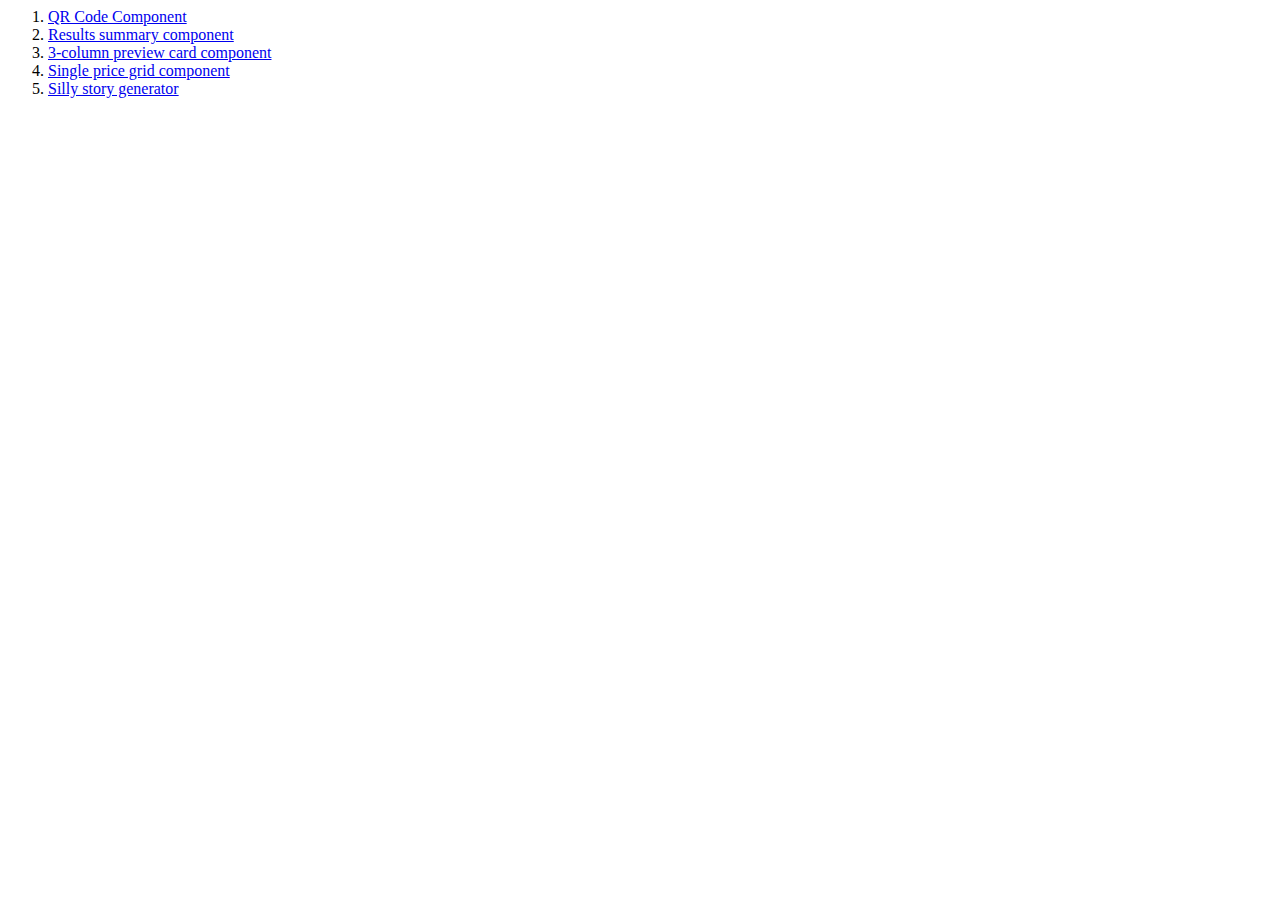
==== index.html @ fd105523 "update index.html" ====
<html lang="en">
<head>
	<meta charset="UTF-8">
	<meta name="viewport" content="width=device-width, initial-scale=1.0">
	<title>Document</title>
</head>
<body>
	<ol>
		<li><a href="https://myrhisyoinked.github.io/frontend-playground/QR%20code%20component/">QR Code Component</a></li>
		<li><a href="https://myrhisyoinked.github.io/frontend-playground/Results%20summary%20component/">Results summary component</a></li>
		<li><a href="https://myrhisyoinked.github.io/frontend-playground/3-column%20preview%20card%20component/">3-column preview card component</a></li>
		<li><a href="https://myrhisyoinked.github.io/frontend-playground/Single%20price%20grid%20component/">Single price grid component</a></li>
		<li><a href="https://myrhisyoinked.github.io/frontend-playground/Silly%20story%20generator/">Silly story generator</a></li>
	</ol>
</body>
</html>
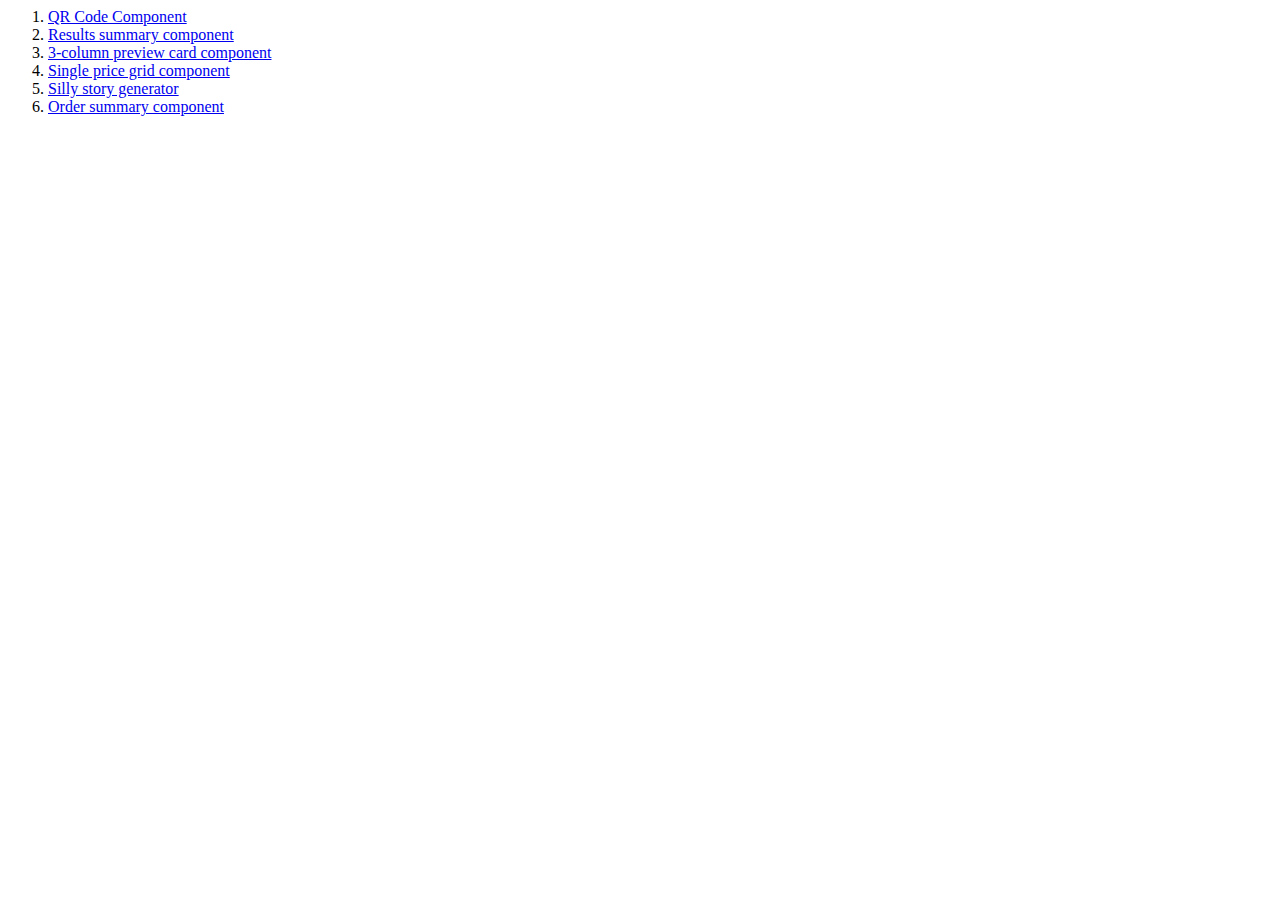
==== commit 3f710871: "Added links to readme" ====
--- a/index.html
+++ b/index.html
@@ -11,6 +11,7 @@
 		<li><a href="https://myrhisyoinked.github.io/frontend-playground/3-column%20preview%20card%20component/">3-column preview card component</a></li>
 		<li><a href="https://myrhisyoinked.github.io/frontend-playground/Single%20price%20grid%20component/">Single price grid component</a></li>
 		<li><a href="https://myrhisyoinked.github.io/frontend-playground/Silly%20story%20generator/">Silly story generator</a></li>
+		<li><a href="https://myrhisyoinked.github.io/frontend-playground/Order%20summary%20component/">Order summary component</a></li>
 	</ol>
 </body>
 </html>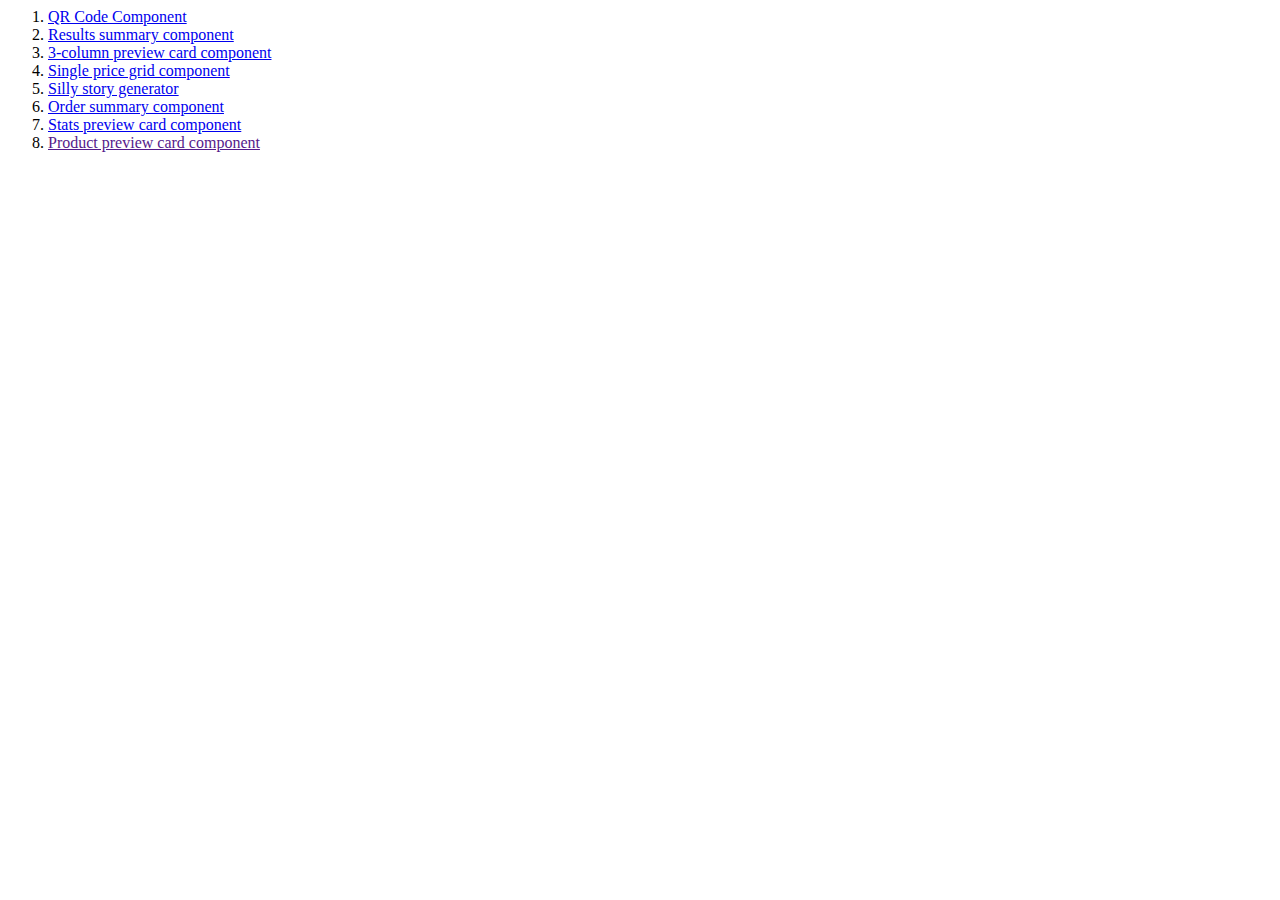
==== commit 2625a996: "Stats preview card component" ====
--- a/index.html
+++ b/index.html
@@ -12,6 +12,8 @@
 		<li><a href="https://myrhisyoinked.github.io/frontend-playground/Single%20price%20grid%20component/">Single price grid component</a></li>
 		<li><a href="https://myrhisyoinked.github.io/frontend-playground/Silly%20story%20generator/">Silly story generator</a></li>
 		<li><a href="https://myrhisyoinked.github.io/frontend-playground/Order%20summary%20component/">Order summary component</a></li>
+		<li><a href="https://myrhisyoinked.github.io/frontend-playground/Stats%preview%card%component">Stats preview card component</a></li>
+		<li><a href="">Product preview card component</a></li>
 	</ol>
 </body>
 </html>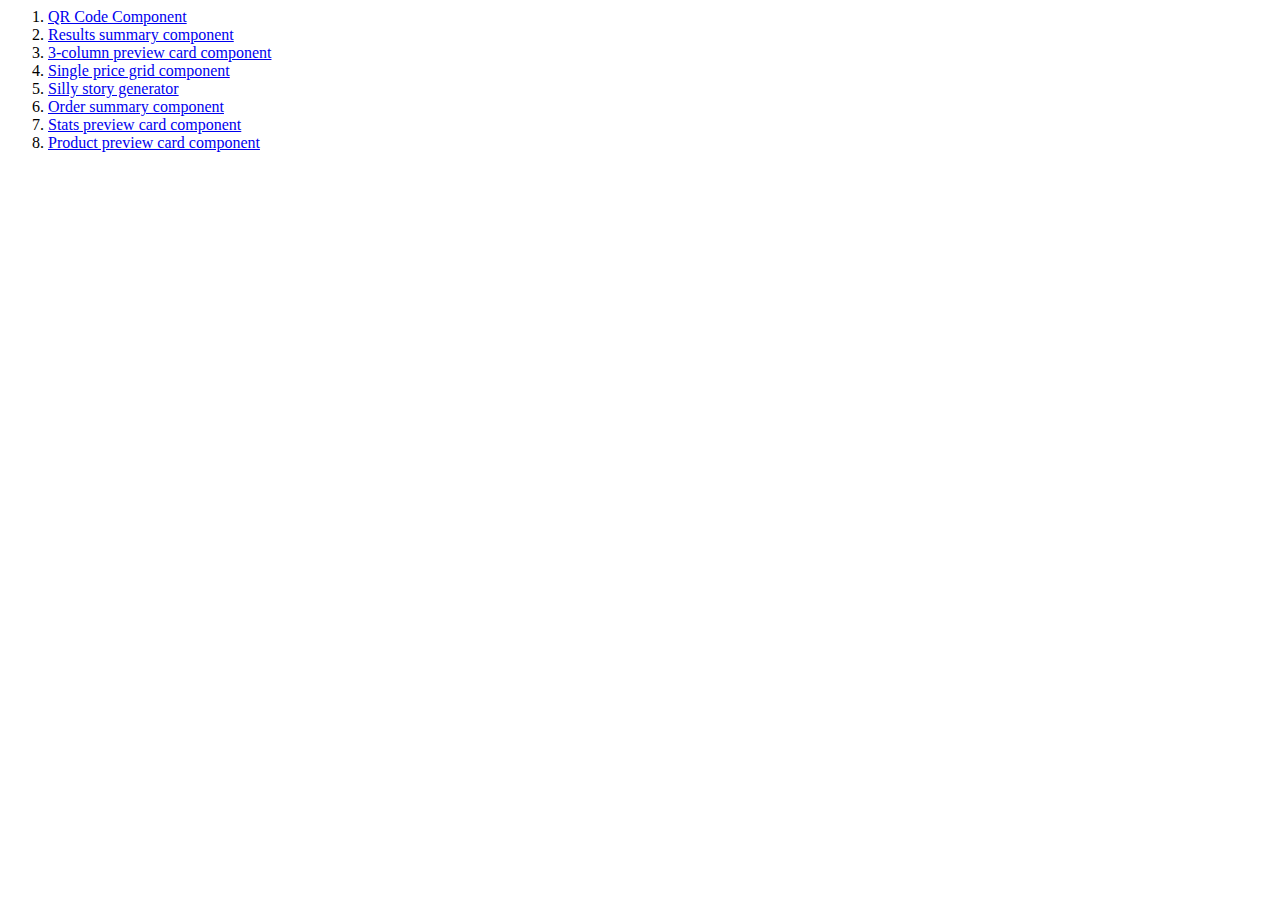
==== commit 162334ba: "Product preview card component" ====
--- a/index.html
+++ b/index.html
@@ -12,8 +12,8 @@
 		<li><a href="https://myrhisyoinked.github.io/frontend-playground/Single%20price%20grid%20component/">Single price grid component</a></li>
 		<li><a href="https://myrhisyoinked.github.io/frontend-playground/Silly%20story%20generator/">Silly story generator</a></li>
 		<li><a href="https://myrhisyoinked.github.io/frontend-playground/Order%20summary%20component/">Order summary component</a></li>
-		<li><a href="https://myrhisyoinked.github.io/frontend-playground/Stats%preview%card%component">Stats preview card component</a></li>
-		<li><a href="">Product preview card component</a></li>
+		<li><a href="https://myrhisyoinked.github.io/frontend-playground/Stats%20preview%20card%20component/">Stats preview card component</a></li>
+		<li><a href="https://myrhisyoinked.github.io/frontend-playground/Product%20preview%20card%20component/">Product preview card component</a></li>
 	</ol>
 </body>
 </html>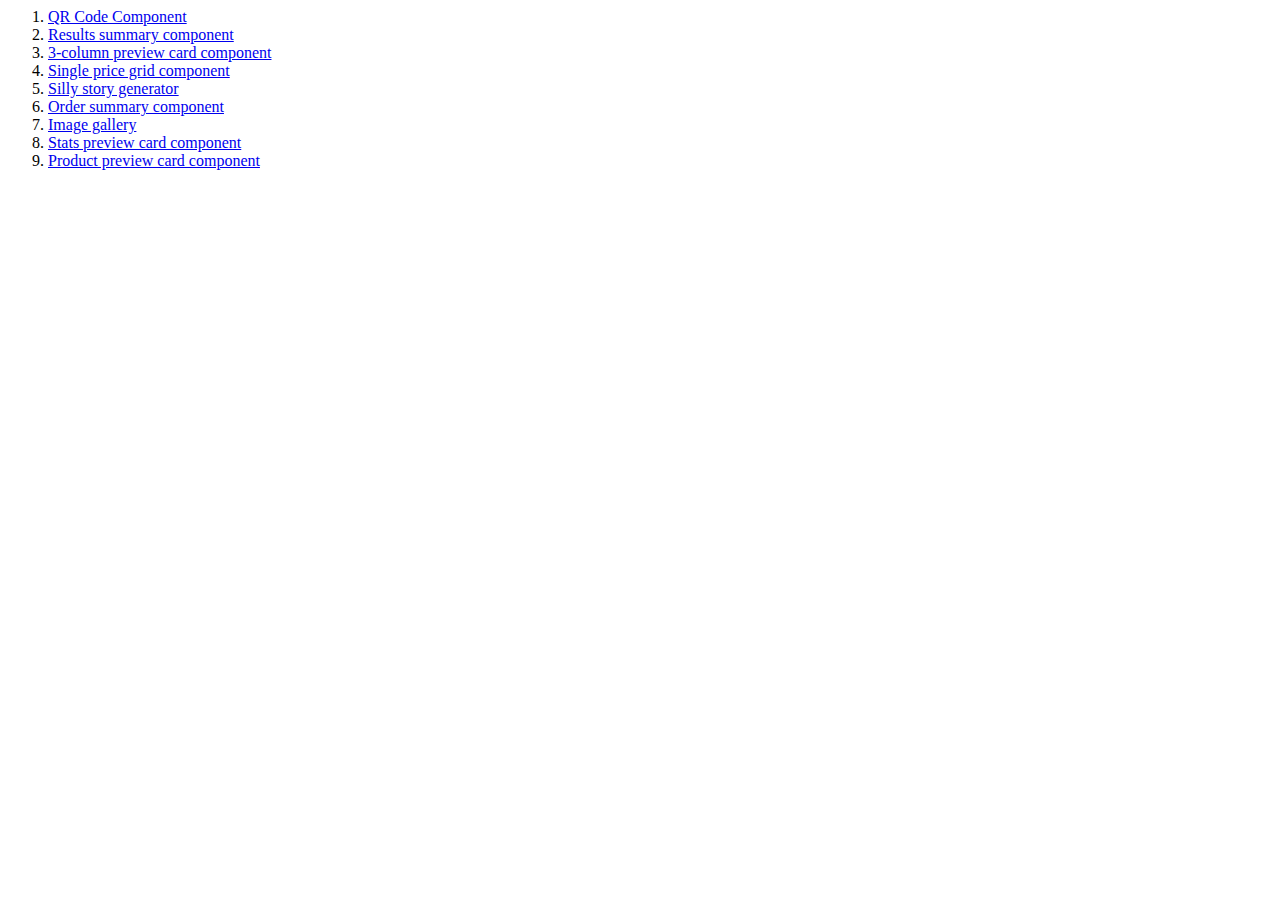
==== commit 5542f7a0: "Image gallery" ====
--- a/index.html
+++ b/index.html
@@ -12,6 +12,7 @@
 		<li><a href="https://myrhisyoinked.github.io/frontend-playground/Single%20price%20grid%20component/">Single price grid component</a></li>
 		<li><a href="https://myrhisyoinked.github.io/frontend-playground/Silly%20story%20generator/">Silly story generator</a></li>
 		<li><a href="https://myrhisyoinked.github.io/frontend-playground/Order%20summary%20component/">Order summary component</a></li>
+		<li><a href="https://myrhisyoinked.github.io/frontend-playground/Image%20gallery/">Image gallery</a></li>
 		<li><a href="https://myrhisyoinked.github.io/frontend-playground/Stats%20preview%20card%20component/">Stats preview card component</a></li>
 		<li><a href="https://myrhisyoinked.github.io/frontend-playground/Product%20preview%20card%20component/">Product preview card component</a></li>
 	</ol>
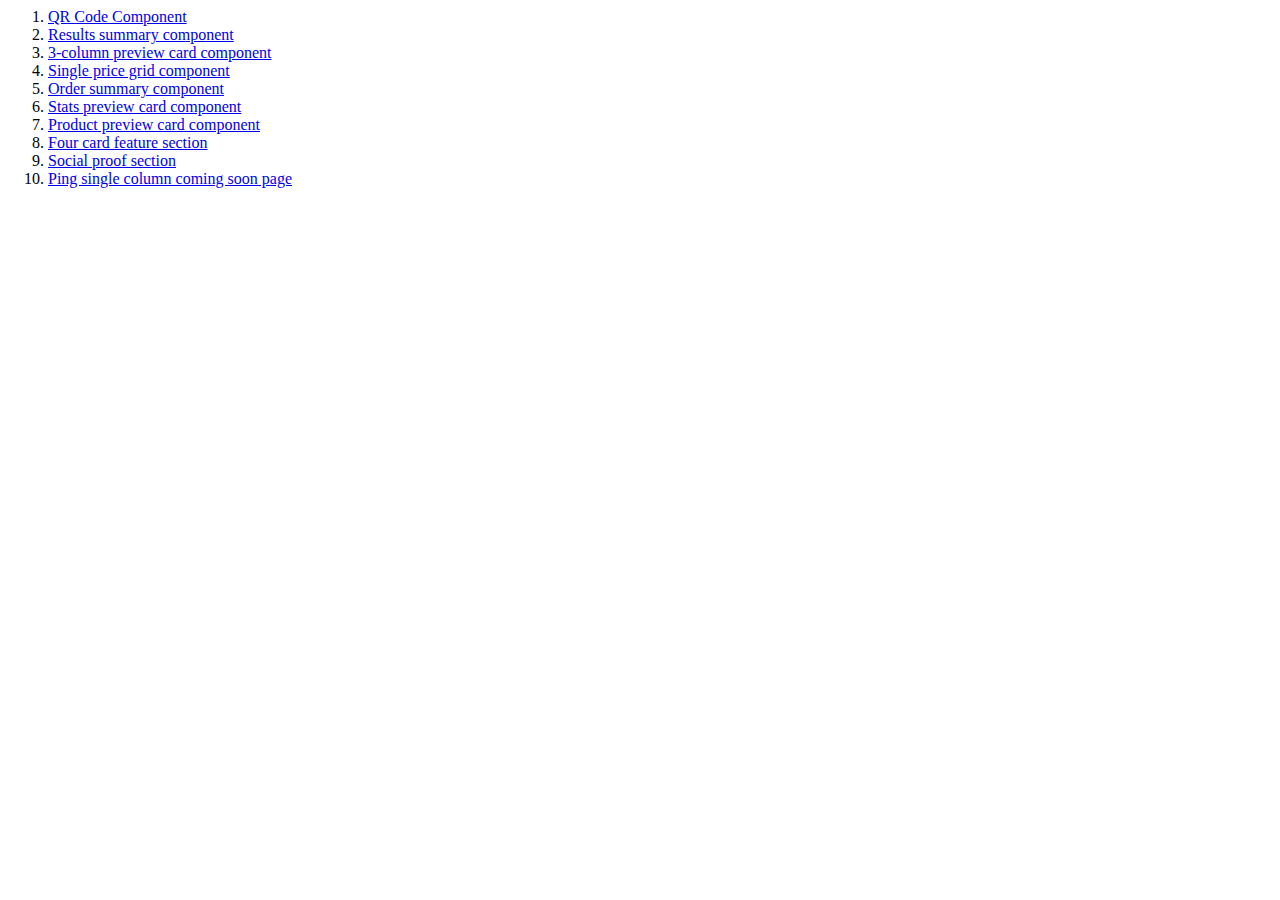
==== commit e8ea85a3: "3 new projects, was too lazy to push them" ====
--- a/index.html
+++ b/index.html
@@ -1,20 +1,71 @@
 <html lang="en">
-<head>
-	<meta charset="UTF-8">
-	<meta name="viewport" content="width=device-width, initial-scale=1.0">
-	<title>Document</title>
-</head>
-<body>
-	<ol>
-		<li><a href="https://myrhisyoinked.github.io/frontend-playground/QR%20code%20component/">QR Code Component</a></li>
-		<li><a href="https://myrhisyoinked.github.io/frontend-playground/Results%20summary%20component/">Results summary component</a></li>
-		<li><a href="https://myrhisyoinked.github.io/frontend-playground/3-column%20preview%20card%20component/">3-column preview card component</a></li>
-		<li><a href="https://myrhisyoinked.github.io/frontend-playground/Single%20price%20grid%20component/">Single price grid component</a></li>
-		<li><a href="https://myrhisyoinked.github.io/frontend-playground/Silly%20story%20generator/">Silly story generator</a></li>
-		<li><a href="https://myrhisyoinked.github.io/frontend-playground/Order%20summary%20component/">Order summary component</a></li>
-		<li><a href="https://myrhisyoinked.github.io/frontend-playground/Image%20gallery/">Image gallery</a></li>
-		<li><a href="https://myrhisyoinked.github.io/frontend-playground/Stats%20preview%20card%20component/">Stats preview card component</a></li>
-		<li><a href="https://myrhisyoinked.github.io/frontend-playground/Product%20preview%20card%20component/">Product preview card component</a></li>
-	</ol>
-</body>
-</html>+	<head>
+		<meta charset="UTF-8" />
+		<meta name="viewport" content="width=device-width, initial-scale=1.0" />
+		<title>Document</title>
+	</head>
+	<body>
+		<ol>
+			<li>
+				<a
+					href="https://myrhisyoinked.github.io/frontend-playground/QR%20code%20component/"
+					>QR Code Component</a
+				>
+			</li>
+			<li>
+				<a
+					href="https://myrhisyoinked.github.io/frontend-playground/Results%20summary%20component/"
+					>Results summary component</a
+				>
+			</li>
+			<li>
+				<a
+					href="https://myrhisyoinked.github.io/frontend-playground/3-column%20preview%20card%20component/"
+					>3-column preview card component</a
+				>
+			</li>
+			<li>
+				<a
+					href="https://myrhisyoinked.github.io/frontend-playground/Single%20price%20grid%20component/"
+					>Single price grid component</a
+				>
+			</li>
+			<li>
+				<a
+					href="https://myrhisyoinked.github.io/frontend-playground/Order%20summary%20component/"
+					>Order summary component</a
+				>
+			</li>
+			<li>
+				<a
+					href="https://myrhisyoinked.github.io/frontend-playground/Stats%20preview%20card%20component/"
+					>Stats preview card component</a
+				>
+			</li>
+			<li>
+				<a
+					href="https://myrhisyoinked.github.io/frontend-playground/Product%20preview%20card%20component/"
+					>Product preview card component</a
+				>
+			</li>
+			<li>
+				<a
+					href="https://myrhisyoinked.github.io/frontend-playground/Four%20card%20feature%20section"
+					>Four card feature section</a
+				>
+			</li>
+			<li>
+				<a
+					href="https://myrhisyoinked.github.io/frontend-playground/Social%20proof%20section/"
+					>Social proof section</a
+				>
+			</li>
+			<li>
+				<a
+					href="https://myrhisyoinked.github.io/frontend-playground/Ping%20single%20column%20coming%20soon%20page/"
+					>Ping single column coming soon page</a
+				>
+			</li>
+		</ol>
+	</body>
+</html>
